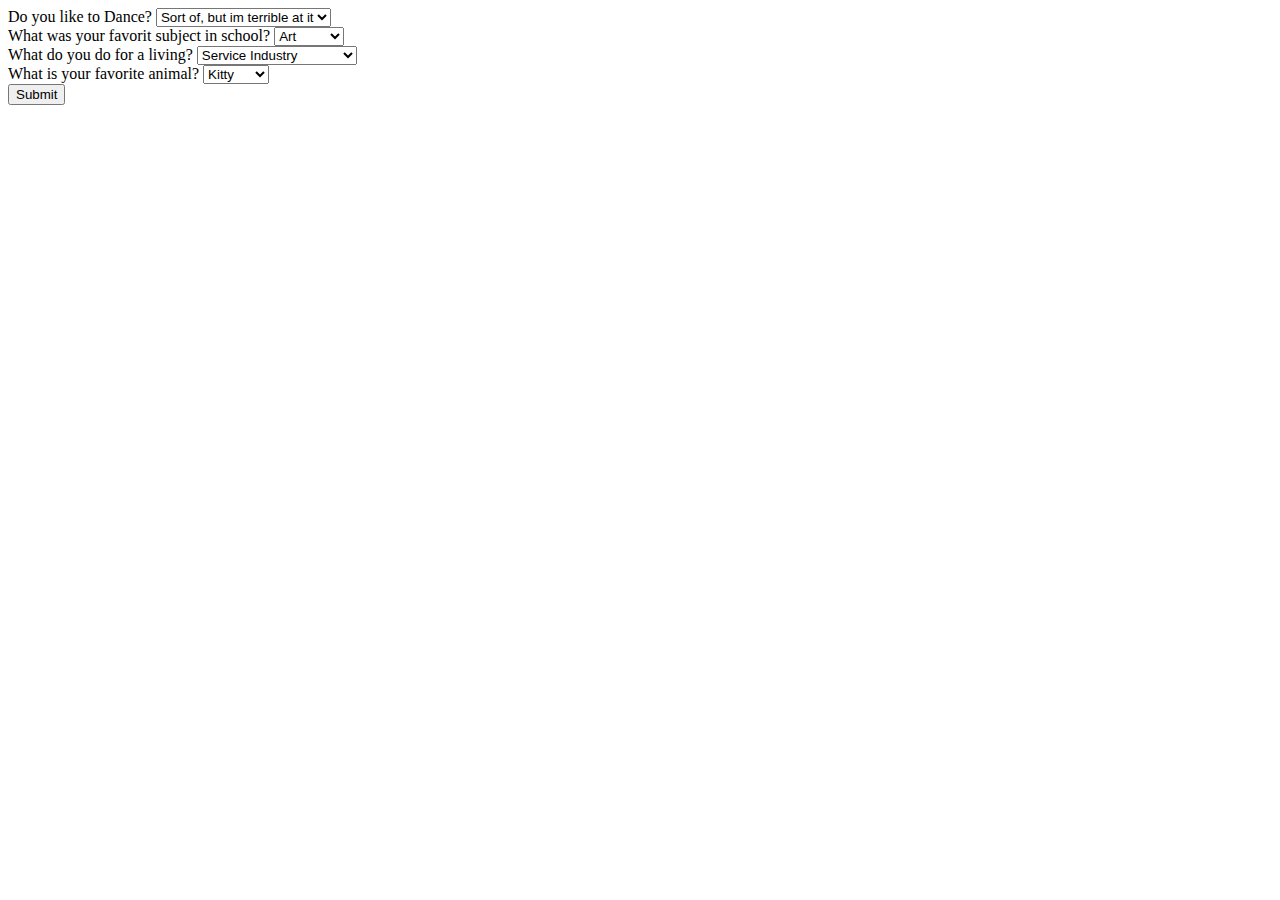
==== test2.html @ ee4ad4b3 "retypes all code and removes bug" ====
<!DOCTYPE html>
<html lang="en">
<head>
  <link rel="stylesheet" href="css/bootstrap.css">
   <link rel="stylesheet" href="css/styles.css">
   <script src="js/jquery.js"></script>
   <script src="js/scripts.js"></script>
  <title>Programing Languages</title>
</head>
<body>
  <form id="quiz-form">
    <div>
      <label for="question1">Do you like to Dance?</label>
      <select id="question1">
        <option value="1">Sort of, but im terrible at it</option>
        <option value="2">Golly, I sure do</option>
        <option value="3">Only when I drink.</option>
      </select>
    </div>
    <div>
      <label for="question2">What was your favorit subject in school?</label>
      <select id="question2">
        <option value="1">Art</option>
        <option value="2">Math</option>
        <option value="3">Science</option>
      </select>
    </div>
    <div>
      <label for="question3">What do you do for a living?</label>
      <select id="question3">
        <option value="1">Service Industry</option>
        <option value="2">Engineer</option>
        <option value="3">Birthday Clown/option>
      </select>
    </div>
    <div>
      <label for="question4">What is your favorite animal?</label>
      <select id="question4">
        <option value="1">Kitty</option>
        <option value="2">Dog</option>
        <option value="3">Dragon</option>
      </select>
    </div>
    <button type="submit">Submit</button>
  </form>
  <div id="output"></div>
</body>
</html>
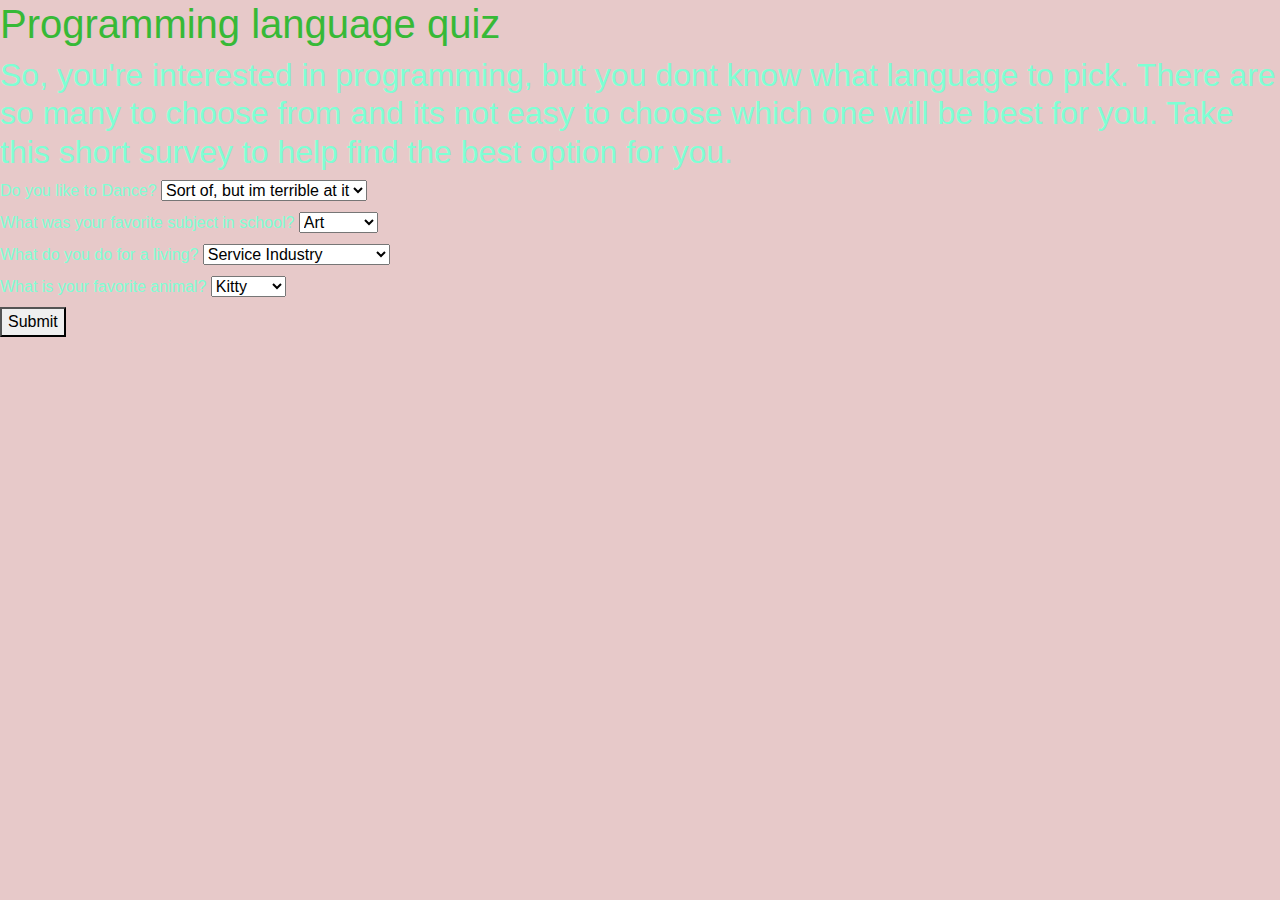
==== commit e7bcc924: "save for restart due to computer problems" ====
--- a/test2.html
+++ b/test2.html
@@ -8,23 +8,27 @@
   <title>Programing Languages</title>
 </head>
 <body>
-  <form id="quiz-form">
-    <div>
-      <label for="question1">Do you like to Dance?</label>
-      <select id="question1">
-        <option value="1">Sort of, but im terrible at it</option>
-        <option value="2">Golly, I sure do</option>
-        <option value="3">Only when I drink.</option>
-      </select>
-    </div>
-    <div>
-      <label for="question2">What was your favorit subject in school?</label>
-      <select id="question2">
-        <option value="1">Art</option>
-        <option value="2">Math</option>
-        <option value="3">Science</option>
-      </select>
-    </div>
+  <h1>Programming language quiz</h1>
+  <h2>So, you're interested in programming, but you dont know what language to pick. There are so many to choose from and its not easy to choose which one will be best for you. Take this short survey to help find the best option for you.</h2>
+
+        <form id="quiz-form">
+          <div>
+            <label for="question1">Do you like to Dance?</label>
+            <select id="question1">
+              <option value="1">Sort of, but im terrible at it</option>
+              <option value="2">Golly, I sure do</option>
+              <option value="3">Only when I drink.</option>
+            </select>
+          </div>
+        <div>
+          <label for="question2">What was your favorite subject in school?</label>
+          <select id="question2">
+            <option value="1">Art</option>
+            <option value="2">Math</option>
+            <option value="3">Science</option>
+          </select>
+        </div>
+  </div>
     <div>
       <label for="question3">What do you do for a living?</label>
       <select id="question3">
@@ -43,6 +47,7 @@
     </div>
     <button type="submit">Submit</button>
   </form>
+</div>
   <div id="output"></div>
 </body>
 </html>--- a/css/styles.css
+++ b/css/styles.css
@@ -0,0 +1,9 @@
+body {
+  background-color: rgb(231, 201, 201);
+  color: aquamarine;
+  
+}
+
+h1 {
+  color: rgb(55, 185, 55);
+}
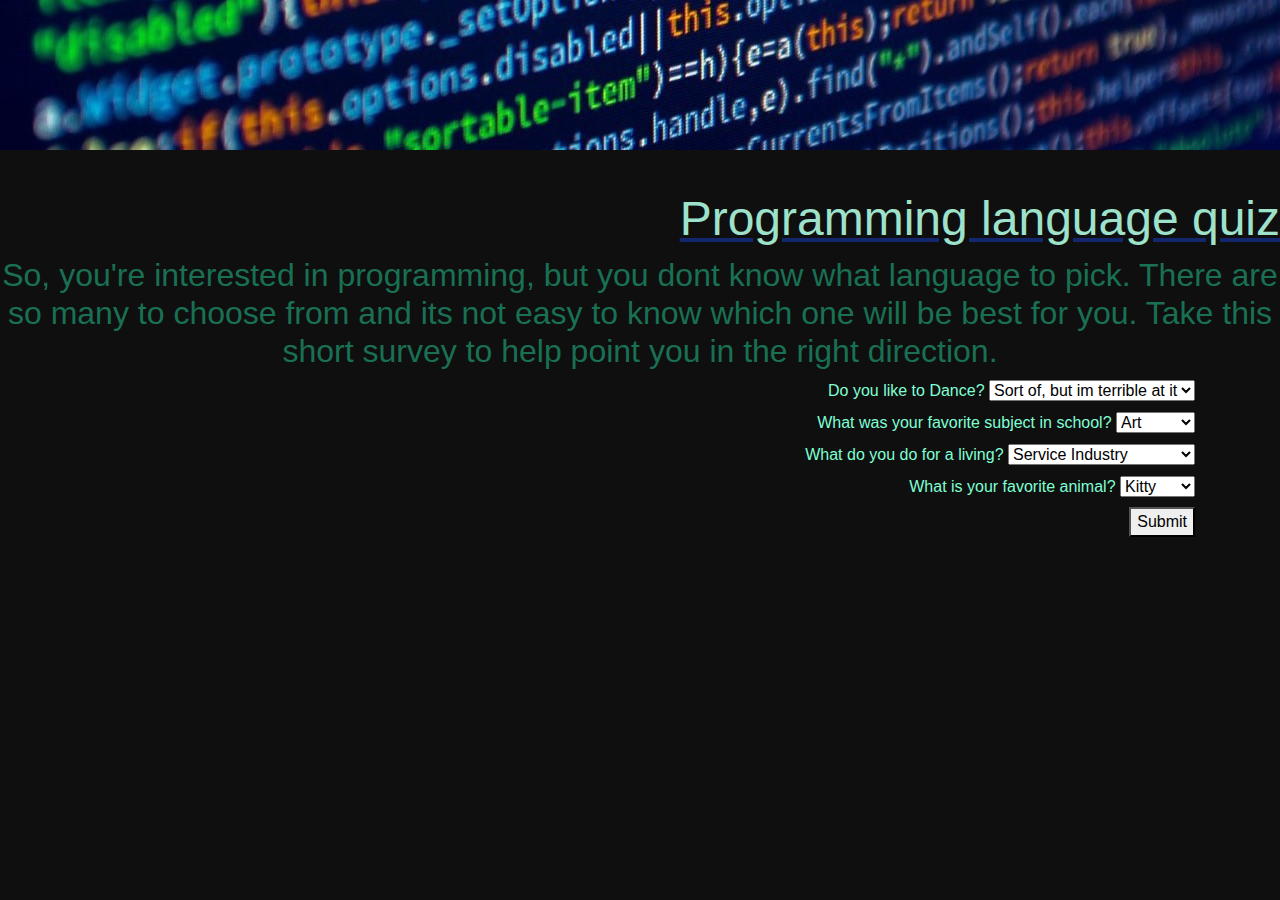
==== commit 049d4502: "add background image and rescale it" ====
--- a/test2.html
+++ b/test2.html
@@ -6,29 +6,30 @@
    <script src="js/jquery.js"></script>
    <script src="js/scripts.js"></script>
   <title>Programing Languages</title>
+  <img src="images/script.jpg" alt = "photo of java looking messy, but super cool."/>
 </head>
 <body>
+  
   <h1>Programming language quiz</h1>
-  <h2>So, you're interested in programming, but you dont know what language to pick. There are so many to choose from and its not easy to choose which one will be best for you. Take this short survey to help find the best option for you.</h2>
-
-        <form id="quiz-form">
-          <div>
-            <label for="question1">Do you like to Dance?</label>
-            <select id="question1">
-              <option value="1">Sort of, but im terrible at it</option>
-              <option value="2">Golly, I sure do</option>
-              <option value="3">Only when I drink.</option>
-            </select>
-          </div>
-        <div>
-          <label for="question2">What was your favorite subject in school?</label>
-          <select id="question2">
-            <option value="1">Art</option>
-            <option value="2">Math</option>
-            <option value="3">Science</option>
-          </select>
-        </div>
-  </div>
+  <h2>So, you're interested in programming, but you dont know what language to pick. There are so many to choose from and its not easy to know which one will be best for you. Take this short survey to help point you in the right direction.</h2>
+  <div class="container">  
+    <form id="quiz-form">
+      <div>
+        <label for="question1">Do you like to Dance?</label>
+        <select id="question1">
+          <option value="1">Sort of, but im terrible at it</option>
+          <option value="2">Golly, I sure do</option>
+          <option value="3">Only when I drink.</option>
+        </select>
+      </div>
+    <div>
+      <label for="question2">What was your favorite subject in school?</label>
+      <select id="question2">
+        <option value="1">Art</option>
+        <option value="2">Math</option>
+        <option value="3">Science</option>
+      </select>
+    </div>
     <div>
       <label for="question3">What do you do for a living?</label>
       <select id="question3">
@@ -47,7 +48,7 @@
     </div>
     <button type="submit">Submit</button>
   </form>
-</div>
+</div>    
   <div id="output"></div>
 </body>
 </html>--- a/css/styles.css
+++ b/css/styles.css
@@ -1,9 +1,31 @@
 body {
-  background-color: rgb(231, 201, 201);
+  background-color: rgb(15, 15, 15);
   color: aquamarine;
-  
+  background-image: url("images/script.jpg" alt = "photo of java looking messy, but super cool.");
+}
+ img {
+   width: 20% stretch
+   
+ }
+
+h1 {
+  color: rgb(158, 226, 204);
+  text-align: right;
+  text-decoration: underline rgb(18, 39, 110);
+  margin-top: 40px;
+  font-size: 300%;
 }
 
-h1 {
-  color: rgb(55, 185, 55);
+
+h2 {
+ text-align: right;
+ text-align: center;
+ color: rgb(25, 112, 83);
 }
+
+.container {
+  text-align: right;
+}
+
+
+
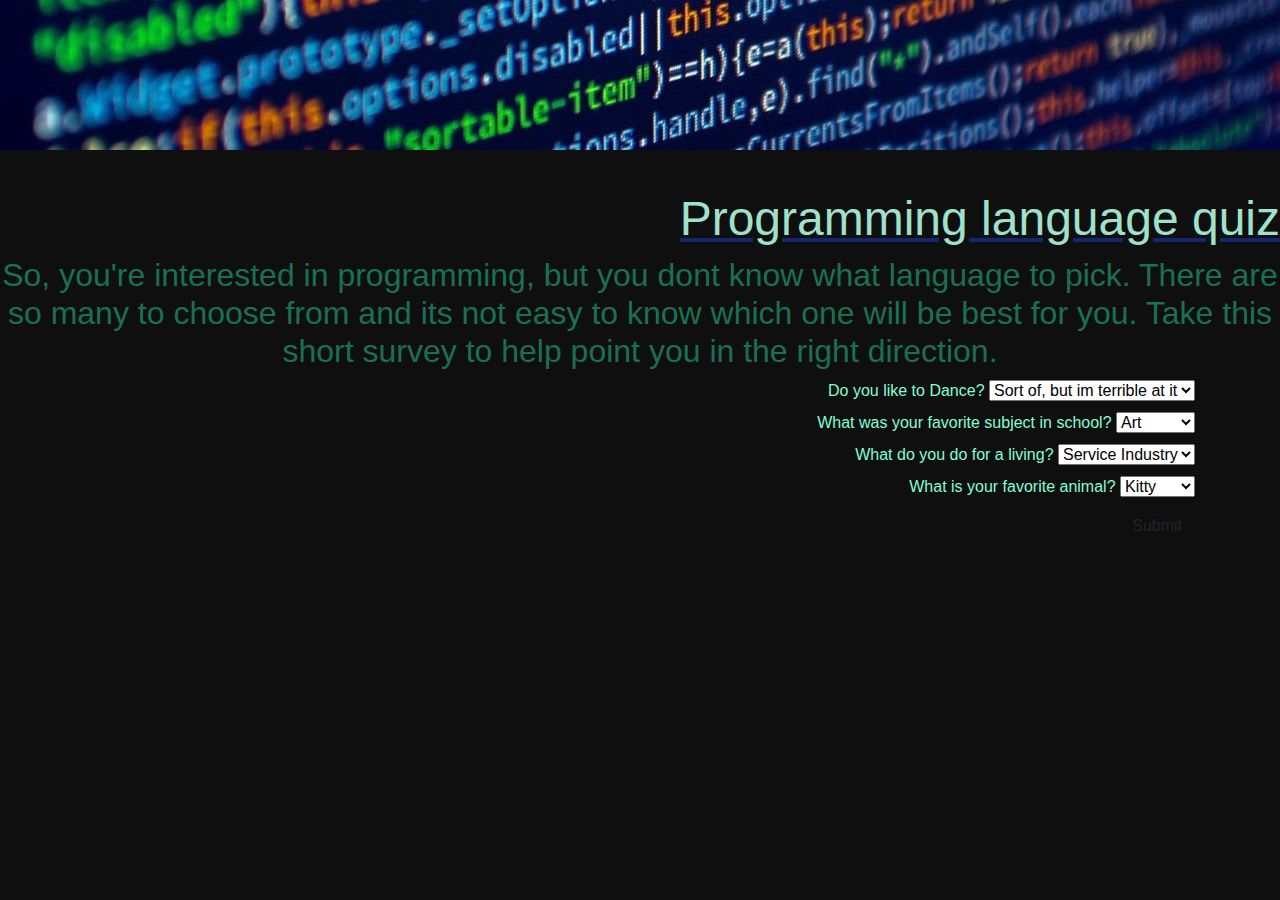
==== commit ba5edfdc: "be stuck trying to get the submit button to toggle" ====
--- a/test2.html
+++ b/test2.html
@@ -6,10 +6,9 @@
    <script src="js/jquery.js"></script>
    <script src="js/scripts.js"></script>
   <title>Programing Languages</title>
-  <img src="images/script.jpg" alt = "photo of java looking messy, but super cool."/>
+  <img src="images/script.jpg" alt="photo of java looking messy, but super cool."/>
 </head>
 <body>
-  
   <h1>Programming language quiz</h1>
   <h2>So, you're interested in programming, but you dont know what language to pick. There are so many to choose from and its not easy to know which one will be best for you. Take this short survey to help point you in the right direction.</h2>
   <div class="container">  
@@ -35,7 +34,7 @@
       <select id="question3">
         <option value="1">Service Industry</option>
         <option value="2">Engineer</option>
-        <option value="3">Birthday Clown/option>
+        <option value="3">Birthday Clown</option>
       </select>
     </div>
     <div>
@@ -46,7 +45,7 @@
         <option value="3">Dragon</option>
       </select>
     </div>
-    <button type="submit">Submit</button>
+    <button class="btn"  id="click" type="submit">Submit</button>
   </form>
 </div>    
   <div id="output"></div>
--- a/css/styles.css
+++ b/css/styles.css
@@ -3,6 +3,7 @@
   color: aquamarine;
   background-image: url("images/script.jpg" alt = "photo of java looking messy, but super cool.");
 }
+
  img {
    width: 20% stretch
    
@@ -16,7 +17,6 @@
   font-size: 300%;
 }
 
-
 h2 {
  text-align: right;
  text-align: center;
@@ -27,5 +27,9 @@
   text-align: right;
 }
 
+.java-background {
+  background-color: white;
+}
 
 
+
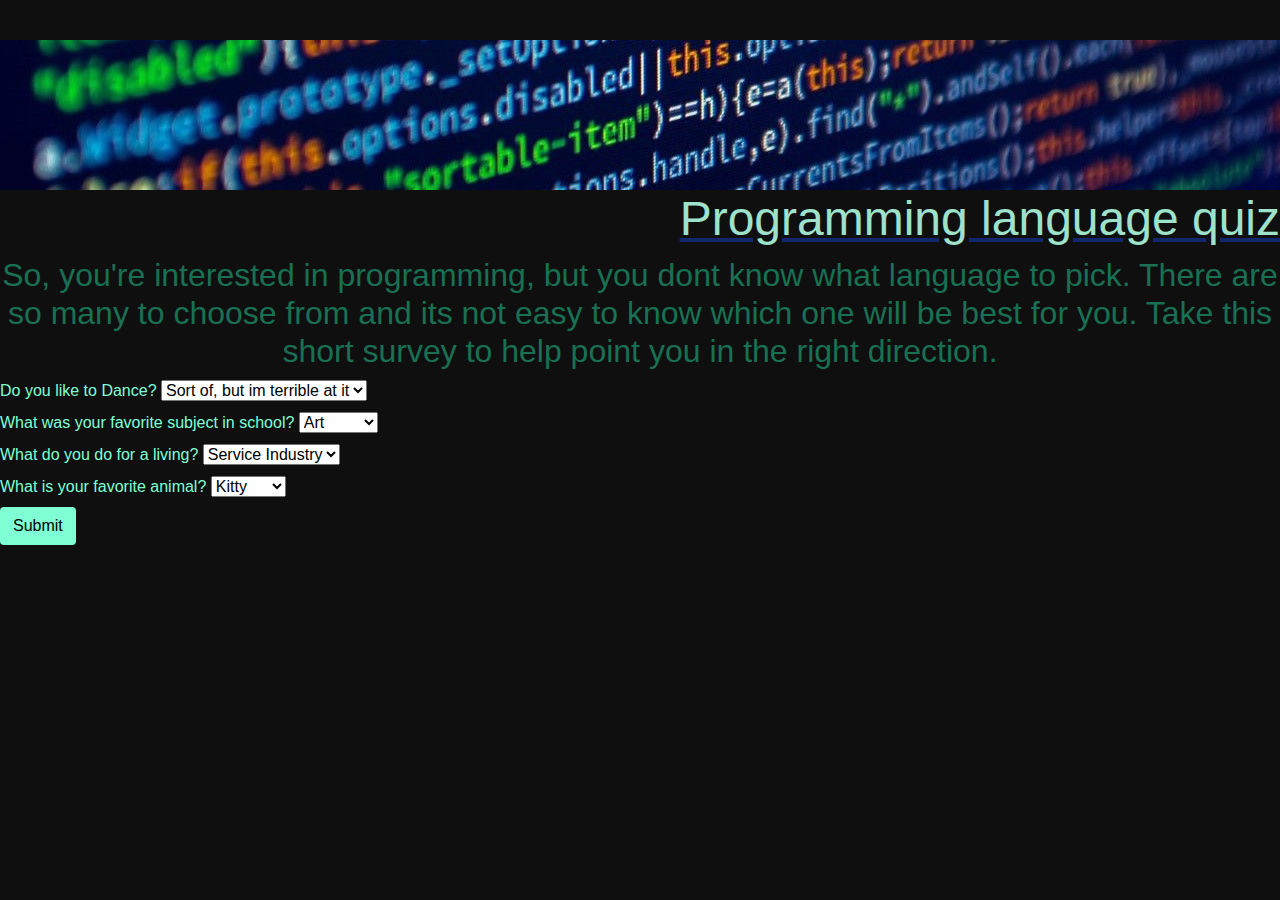
==== commit 3cdb34c7: "adds a read me" ====
--- a/test2.html
+++ b/test2.html
@@ -6,11 +6,13 @@
    <script src="js/jquery.js"></script>
    <script src="js/scripts.js"></script>
   <title>Programing Languages</title>
-  <img src="images/script.jpg" alt="photo of java looking messy, but super cool."/>
+  <img class=script src="images/script.jpg" alt="photo of java looking messy, but super cool."/>
 </head>
-<body>
+<body class="quiz">
   <h1>Programming language quiz</h1>
   <h2>So, you're interested in programming, but you dont know what language to pick. There are so many to choose from and its not easy to know which one will be best for you. Take this short survey to help point you in the right direction.</h2>
+</body>
+<body class="results"
   <div class="container">  
     <form id="quiz-form">
       <div>
@@ -45,7 +47,7 @@
         <option value="3">Dragon</option>
       </select>
     </div>
-    <button class="btn"  id="click" type="submit">Submit</button>
+    <button class="btn btn-submit" id="submit">Submit</button>
   </form>
 </div>    
   <div id="output"></div>
--- a/css/styles.css
+++ b/css/styles.css
@@ -1,10 +1,14 @@
 body {
   background-color: rgb(15, 15, 15);
   color: aquamarine;
-  background-image: url("images/script.jpg" alt = "photo of java looking messy, but super cool.");
+  
+}
+#submit{
+  color: black;
+  background-color: aquamarine;
 }
 
- img {
+.script {
    width: 20% stretch
    
  }
@@ -28,8 +32,22 @@
 }
 
 .java-background {
-  background-color: white;
+  background-color: green;
+}
+
+.cSharp-background {
+  background-color: brown;
+}
+
+.ruby-background {
+  background-color: rebeccapurple;
+}
+
+img {
+  float: left;
 }
 
 
 
+
+
